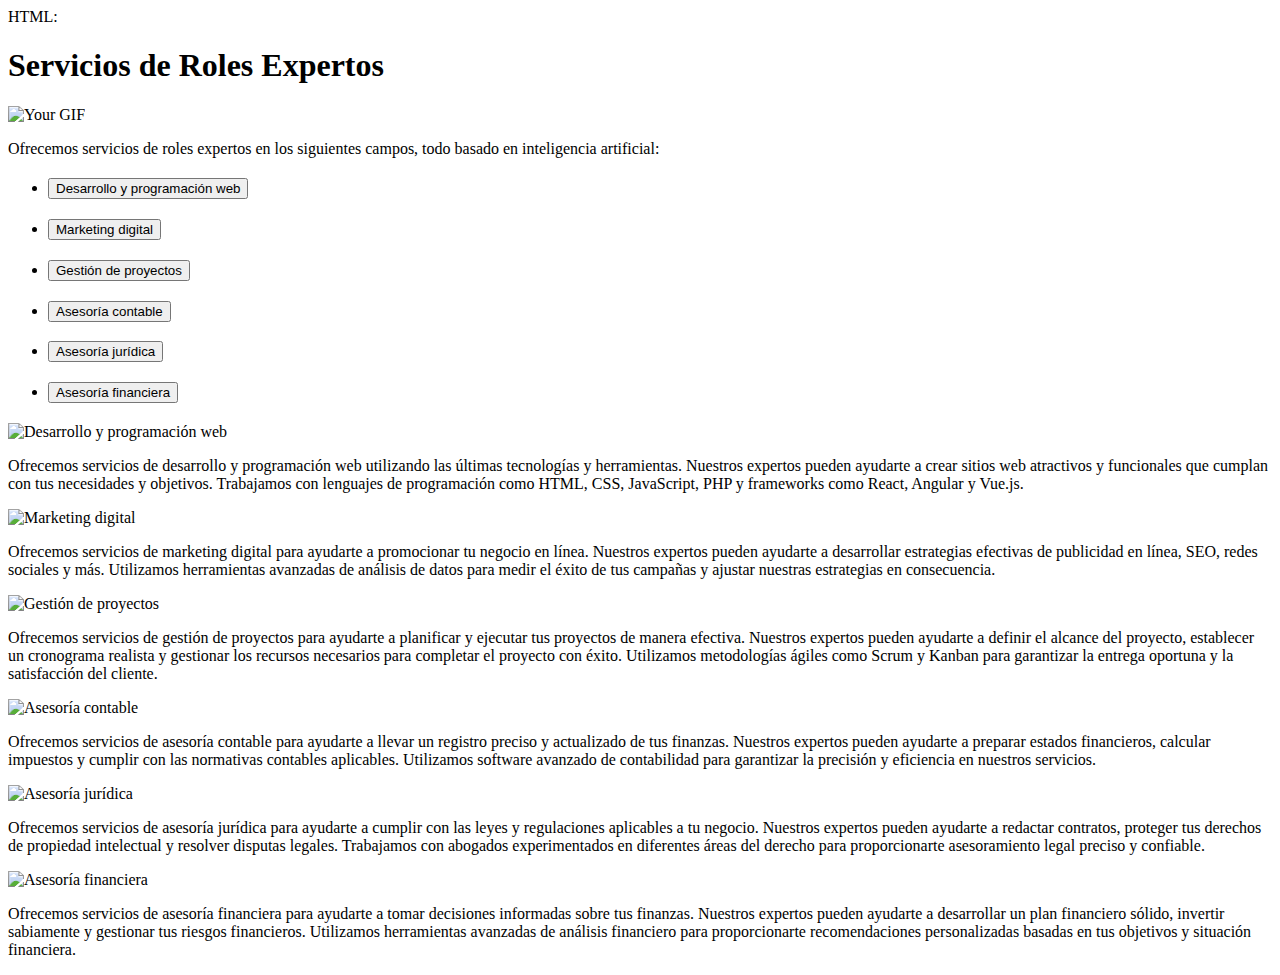
==== ht.html @ 23cea460 "Create ht.html" ====
HTML:
<!DOCTYPE html>
<html>
<head>
 <title>Servicios de Roles Expertos</title>
</head>
<body>
 <div class="container">
 <h1>Servicios de Roles Expertos</h1>
 <img src="https://media3.giphy.com/media/4oSx3BFMvfiEdPLYFT/giphy.gif?cid=6c09b9523b763789dd4bec6b2911b4ca8aa9b01402b9d484&ep=v1_internal_gifs_gifId&rid=giphy.gif&ct=g" alt="Your GIF">
 <p>Ofrecemos servicios de roles expertos en los siguientes campos, todo basado en inteligencia artificial:</p>
 <ul>
 <li><h2><button class="service-btn" data-service="web">Desarrollo y programación web</button></h2></li>
 <li><h2><button class="service-btn" data-service="marketing">Marketing digital</button></h2></li>
 <li><h2><button class="service-btn" data-service="proyectos">Gestión de proyectos</button></h2></li>
 <li><h2><button class="service-btn" data-service="contable">Asesoría contable</button></h2></li>
 <li><h2><button class="service-btn" data-service="juridica">Asesoría jurídica</button></h2></li>
 <li><h2><button class="service-btn" data-service="financiera">Asesoría financiera</button></h2></li>
 </ul>

 <div id="web" class="service">
 <img src="https://static.vecteezy.com/system/resources/previews/000/271/024/original/vector-web-development-web-banner.jpg" alt="Desarrollo y programación web">
 <p>Ofrecemos servicios de desarrollo y programación web utilizando las últimas tecnologías y herramientas. Nuestros expertos pueden ayudarte a crear sitios web atractivos y funcionales que cumplan con tus necesidades y objetivos. Trabajamos con lenguajes de programación como HTML, CSS, JavaScript, PHP y frameworks como React, Angular y Vue.js.</p>
 </div>

 <div id="marketing" class="service">
 <img src="https://images.pexels.com/photos/4350767/pexels-photo-4350767.jpeg?auto=compress&cs=tinysrgb&w=1260&h=750&dpr=2" alt="Marketing digital">
 <p>Ofrecemos servicios de marketing digital para ayudarte a promocionar tu negocio en línea. Nuestros expertos pueden ayudarte a desarrollar estrategias efectivas de publicidad en línea, SEO, redes sociales y más. Utilizamos herramientas avanzadas de análisis de datos para medir el éxito de tus campañas y ajustar nuestras estrategias en consecuencia.</p>
 </div>

 <div id="proyectos" class="service">
 <img src="https://images.pexels.com/photos/7948044/pexels-photo-7948044.jpeg?auto=compress&cs=tinysrgb&w=1260&h=750&dpr=2" alt="Gestión de proyectos">
 <p>Ofrecemos servicios de gestión de proyectos para ayudarte a planificar y ejecutar tus proyectos de manera efectiva. Nuestros expertos pueden ayudarte a definir el alcance del proyecto, establecer un cronograma realista y gestionar los recursos necesarios para completar el proyecto con éxito. Utilizamos metodologías ágiles como Scrum y Kanban para garantizar la entrega oportuna y la satisfacción del cliente.</p>
 </div>

 <div id="contable" class="service">
 <img src="https://images.pexels.com/photos/6863189/pexels-photo-6863189.jpeg?auto=compress&cs=tinysrgb&w=1260&h=750&dpr=2" alt="Asesoría contable">
 <p>Ofrecemos servicios de asesoría contable para ayudarte a llevar un registro preciso y actualizado de tus finanzas. Nuestros expertos pueden ayudarte a preparar estados financieros, calcular impuestos y cumplir con las normativas contables aplicables. Utilizamos software avanzado de contabilidad para garantizar la precisión y eficiencia en nuestros servicios.</p>
 </div>

 <div id="juridica" class="service">
 <img src="https://images.pexels.com/photos/5669602/pexels-photo-5669602.jpeg?auto=compress&cs=tinysrgb&w=1260&h=750&dpr=2" alt="Asesoría jurídica">
 <p>Ofrecemos servicios de asesoría jurídica para ayudarte a cumplir con las leyes y regulaciones aplicables a tu negocio. Nuestros expertos pueden ayudarte a redactar contratos, proteger tus derechos de propiedad intelectual y resolver disputas legales. Trabajamos con abogados experimentados en diferentes áreas del derecho para proporcionarte asesoramiento legal preciso y confiable.</p>
 </div>

 <div id="financiera" class="service">
 <img src="https://images.pexels.com/photos/5980899/pexels-photo-5980899.jpeg?auto=compress&cs=tinysrgb&w=1260&h=750&dpr=2" alt="Asesoría financiera">
 <p>Ofrecemos servicios de asesoría financiera para ayudarte a tomar decisiones informadas sobre tus finanzas. Nuestros expertos pueden ayudarte a desarrollar un plan financiero sólido, invertir sabiamente y gestionar tus riesgos financieros. Utilizamos herramientas avanzadas de análisis financiero para proporcionarte recomendaciones personalizadas basadas en tus objetivos y situación financiera.</p>
 </div>
 </div>
</body>
</html>
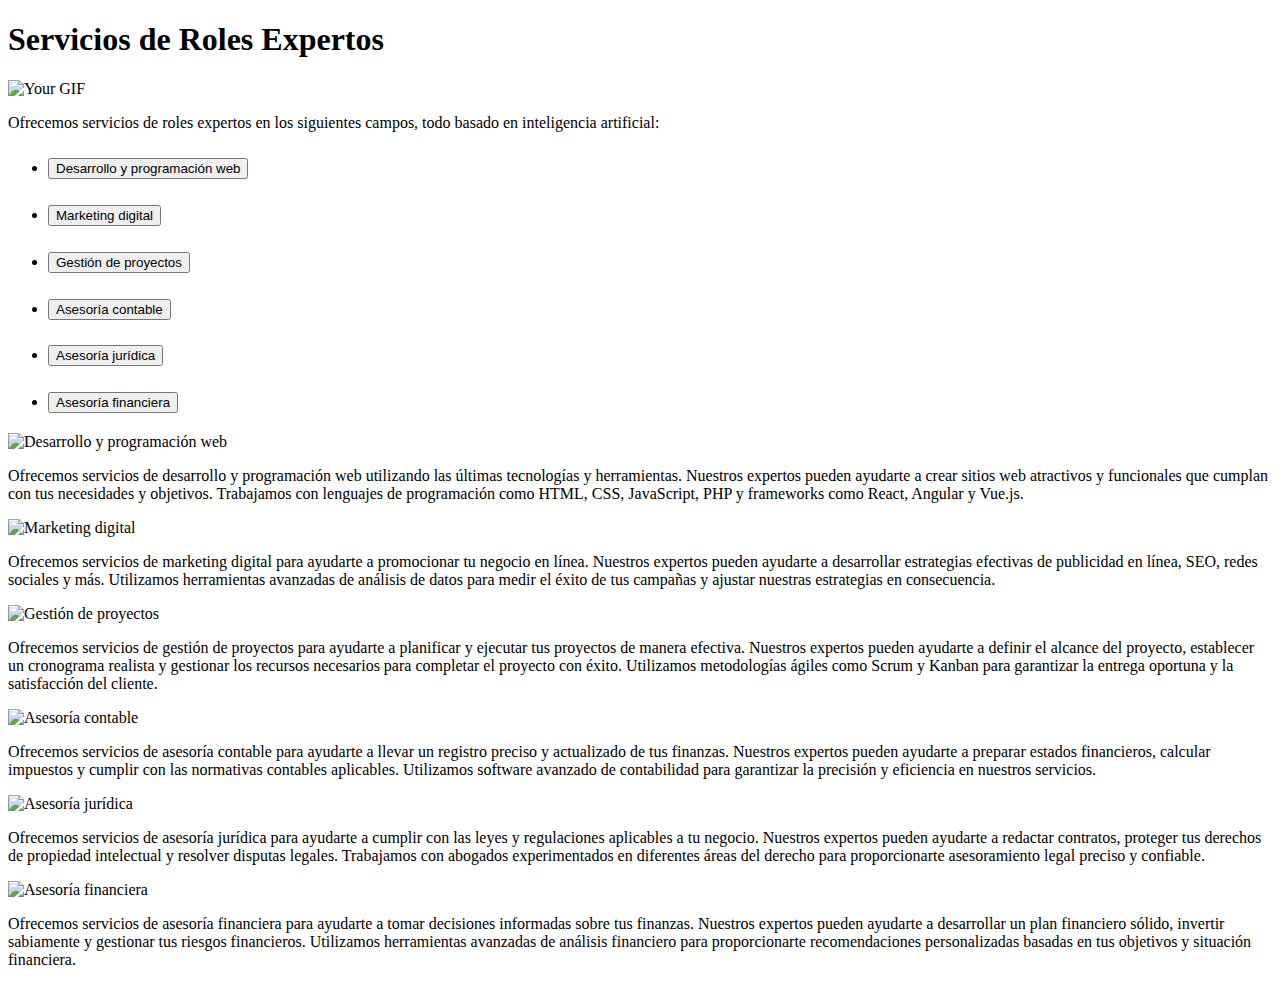
==== commit e0bcdee2: "Add files via upload" ====
--- a/ht.html
+++ b/ht.html
@@ -1,4 +1,3 @@
- HTML:
 <!DOCTYPE html>
 <html>
 <head>
